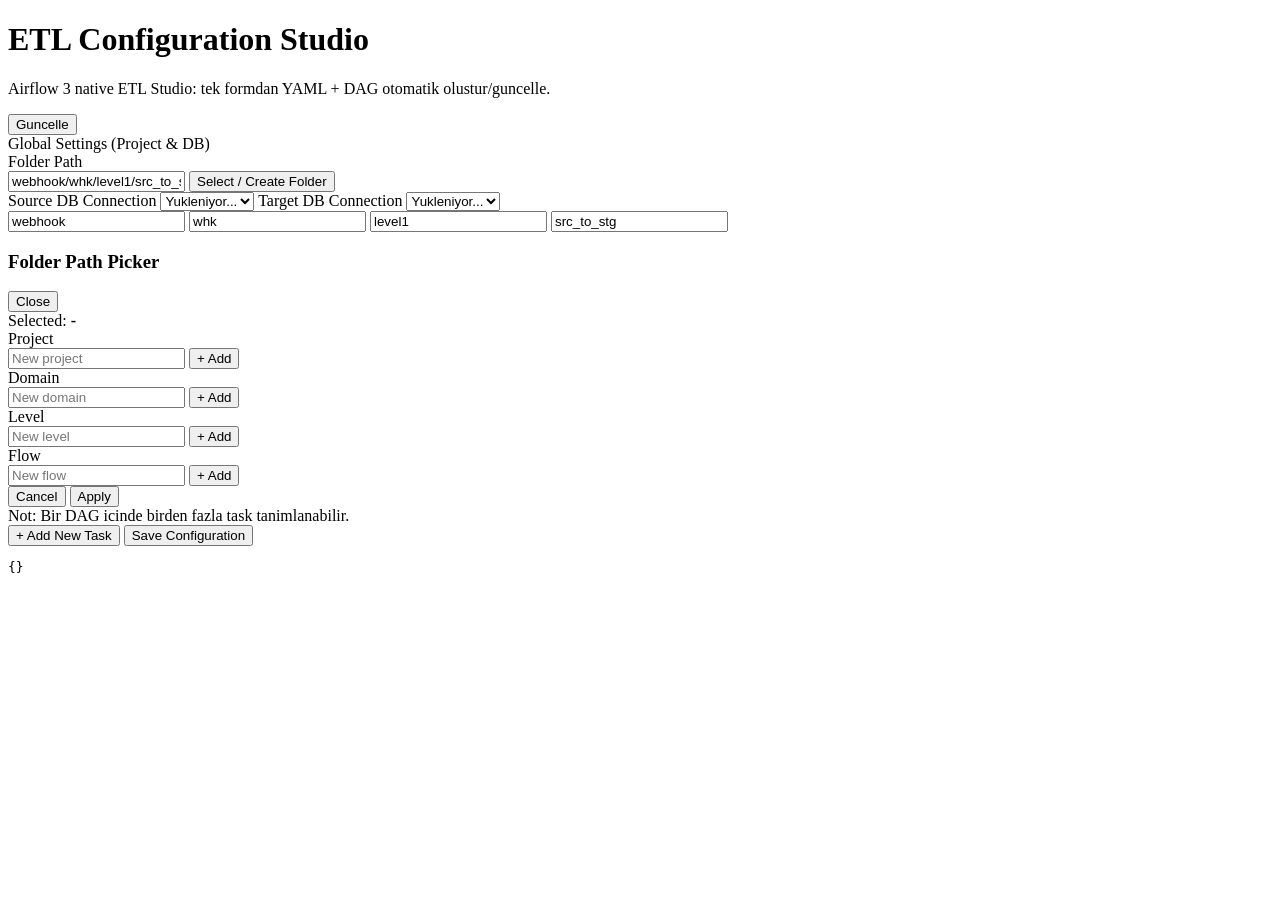
==== src/ffengine/ui/templates/etl_studio/index.html @ 0c3e411a "refactor(ui): Extract ETL Studio CSS and JS from index.html to separate static files" ====
<!doctype html>
<html lang="tr">
<head>
  <meta charset="utf-8">
  <meta name="viewport" content="width=device-width, initial-scale=1">
  <title>ETL Studio</title>
  <link rel="stylesheet" href="/etl-studio/static/etl_studio/css/style.css">
</head>
<body class="etl-studio-root">
  <div class="page etl-studio">
    <header class="page-header">
      <h1>ETL Configuration Studio</h1>
      <p>
        Airflow 3 native ETL Studio: tek formdan YAML + DAG otomatik olustur/guncelle.
      </p>
    </header>
    <div id="theme_notice" class="status-note warn hidden"></div>
    <div id="theme_source_debug" class="muted-note"></div>

    <div class="actions hidden" id="update_actions_top">
      <button class="btn btn-primary" id="btn_update_top" type="button">Guncelle</button>
    </div>

    <section class="panel">
      <div class="panel-title">Global Settings (Project & DB)</div>
      <div class="panel-body grid-3">
        <label>
          Folder Path
          <div class="path-picker-row">
            <input id="folder_path_display" value="webhook/whk/level1/src_to_stg" readonly>
            <button class="btn btn-secondary" id="btn_open_folder_picker" type="button">Select / Create Folder</button>
          </div>
        </label>
        <label>
          Source DB Connection
          <select id="source_conn_id">
            <option value="">Yukleniyor...</option>
          </select>
        </label>
        <label>
          Target DB Connection
          <select id="target_conn_id">
            <option value="">Yukleniyor...</option>
          </select>
        </label>
      </div>
      <input id="project" value="webhook" class="hidden">
      <input id="domain" value="whk" class="hidden">
      <input id="level" value="level1" class="hidden">
      <input id="flow" value="src_to_stg" class="hidden">
    </section>

    <div id="folder_picker_modal" class="folder-picker-modal" aria-hidden="true">
      <div class="picker-backdrop" id="folder_picker_backdrop"></div>
      <div class="picker-dialog" role="dialog" aria-modal="true" aria-labelledby="folder_picker_title">
        <div class="picker-head">
          <h3 id="folder_picker_title">Folder Path Picker</h3>
          <button class="btn btn-danger" id="btn_close_folder_picker" type="button">Close</button>
        </div>
        <div class="picker-summary">Selected: <strong id="folder_picker_summary">-</strong></div>
        <div class="picker-grid">
          <div class="picker-col">
            <div class="picker-col-title">Project</div>
            <div class="picker-list" id="picker_project_list"></div>
            <div class="picker-add">
              <input id="new_project_name" placeholder="New project">
              <button class="btn btn-success" id="btn_add_project" type="button">+ Add</button>
            </div>
          </div>
          <div class="picker-col">
            <div class="picker-col-title">Domain</div>
            <div class="picker-list" id="picker_domain_list"></div>
            <div class="picker-add">
              <input id="new_domain_name" placeholder="New domain">
              <button class="btn btn-success" id="btn_add_domain" type="button">+ Add</button>
            </div>
          </div>
          <div class="picker-col">
            <div class="picker-col-title">Level</div>
            <div class="picker-list" id="picker_level_list"></div>
            <div class="picker-add">
              <input id="new_level_name" placeholder="New level">
              <button class="btn btn-success" id="btn_add_level" type="button">+ Add</button>
            </div>
          </div>
          <div class="picker-col">
            <div class="picker-col-title">Flow</div>
            <div class="picker-list" id="picker_flow_list"></div>
            <div class="picker-add">
              <input id="new_flow_name" placeholder="New flow">
              <button class="btn btn-success" id="btn_add_flow" type="button">+ Add</button>
            </div>
          </div>
        </div>
        <div class="picker-foot">
          <button class="btn btn-secondary" id="btn_cancel_folder_picker" type="button">Cancel</button>
          <button class="btn btn-primary" id="btn_apply_folder_picker" type="button">Apply</button>
        </div>
      </div>
    </div>

    <section class="panel">
      <div class="panel-body">
        <div id="update_mode_status" class="status-note hidden"></div>
        <div id="legacy_guard" class="status-note warn hidden"></div>
        <div id="tasks_container"></div>
        <datalist id="source_schema_options"></datalist>
        <datalist id="source_table_options"></datalist>
        <datalist id="target_schema_options"></datalist>
        <datalist id="target_table_options"></datalist>

        <div class="muted-note">
          Not: Bir DAG icinde birden fazla task tanimlanabilir.
        </div>
        <div class="actions" id="create_actions_bottom">
          <button class="btn btn-success" id="btn_add_task" type="button">+ Add New Task</button>
          <button class="btn btn-primary btn-create-dag" type="button">Save Configuration</button>
        </div>
      </div>
    </section>

    <template id="task_card_template">
      <div class="task-card">
        <div class="task-head">
          <h3 class="task-title">Task #1</h3>
          <button class="btn btn-danger btn-delete-task" type="button">Delete</button>
        </div>
        <label>
          Task Group ID (Folder Name)
          <input class="task-group-id" placeholder="ornek: src_orders_to_dwh_orders_v1">
        </label>
        <div class="task-layout">
          <div class="stack">
            <div class="sub-card source-card">
              <h4>Source Configuration</h4>
              <label>
                Source Type
                <select class="source-type">
                  <option value="table">table</option>
                  <option value="view">view</option>
                </select>
              </label>
              <div class="row-2">
                <label>
                  Source Schema
                  <input class="source-schema" list="source_schema_options" value="public" placeholder="Type 3+ chars">
                </label>
                <label>
                  Source Table (Type to Search, 3+ chars)
                  <input class="source-table" list="source_table_options" value="orders" placeholder="Type 3+ chars">
                </label>
              </div>
            </div>
            <div class="sub-card">
              <div class="tabs" role="tablist">
                <button class="tab-btn active" data-tab="filter" type="button">Filter & Bindings</button>
                <button class="tab-btn" data-tab="partitioning" type="button">Partitioning</button>
                <button class="tab-btn" data-tab="performance" type="button">Performance</button>
                <button class="tab-btn" data-tab="mapping" type="button">Mapping</button>
              </div>
              <div class="tab-panel active" data-tab-panel="filter">
                <label>
                  Where Clause
                  <textarea class="where" rows="4" placeholder="ornek: updated_at >= :last_sync"></textarea>
                </label>
              </div>
              <div class="tab-panel" data-tab-panel="partitioning">
                <label>
                  <input class="partitioning-enabled" type="checkbox" style="width:auto; margin-right:8px;">
                  Partitioning Enabled
                </label>
                <div class="row-2">
                  <label>
                    Column
                    <input class="partitioning-column" placeholder="id">
                  </label>
                  <label>
                    Mode
                    <select class="partitioning-mode">
                      <option value="auto">auto</option>
                      <option value="auto_numeric">auto_numeric</option>
                      <option value="percentile">percentile</option>
                      <option value="hash_mod">hash_mod</option>
                      <option value="distinct">distinct</option>
                      <option value="explicit">explicit</option>
                      <option value="full_scan">full_scan</option>
                    </select>
                  </label>
                </div>
                <div class="row-2">
                  <label>
                    Parts
                    <input class="partitioning-parts" type="number" min="1" value="2">
                  </label>
                  <label>
                    Ranges (JSON array)
                    <input class="partitioning-ranges" placeholder='[{"min":1,"max":100}]'>
                  </label>
                </div>
              </div>
              <div class="tab-panel" data-tab-panel="performance">
                <label>
                  Batch Size
                  <input class="batch-size" type="number" min="1" value="10000">
                </label>
                <div class="muted-note">
                  Community engine tek-is parcacikli calisir; worker/extraction ayarlari v2 formdan kaldirildi.
                </div>
              </div>
              <div class="tab-panel" data-tab-panel="mapping">
                <label>
                  Mapping Mode
                  <select class="column-mapping-mode">
                    <option value="source">source (automatic)</option>
                    <option value="mapping_file">mapping_file</option>
                  </select>
                </label>
                <label>
                  Mapping File (mode=mapping_file)
                  <input class="mapping-file" placeholder="mappings/orders_map.yaml">
                </label>
              </div>
            </div>
          </div>
          <div class="sub-card target-card">
            <h4>Target Configuration</h4>
            <label>
              Load Method
              <select class="load-method">
                <option value="create_if_not_exists_or_truncate">create_if_not_exists_or_truncate</option>
                <option value="append">append</option>
                <option value="replace">replace</option>
                <option value="upsert">upsert</option>
                <option value="delete_from_table">delete_from_table</option>
                <option value="drop_if_exists_and_create">drop_if_exists_and_create</option>
                <option value="script">script</option>
              </select>
            </label>
            <div class="row-2">
              <label>
                Target Schema
                <input class="target-schema" list="target_schema_options" value="dwh" placeholder="Type 3+ chars">
              </label>
              <label>
                Target Table
                <input class="target-table" list="target_table_options" value="orders_stg" placeholder="Type 3+ chars">
              </label>
            </div>
          </div>
        </div>
      </div>
    </template>

    <pre class="response" id="out">{}</pre>
  </div>

  <script src="/etl-studio/static/etl_studio/js/app.js"></script>
</body>
</html>
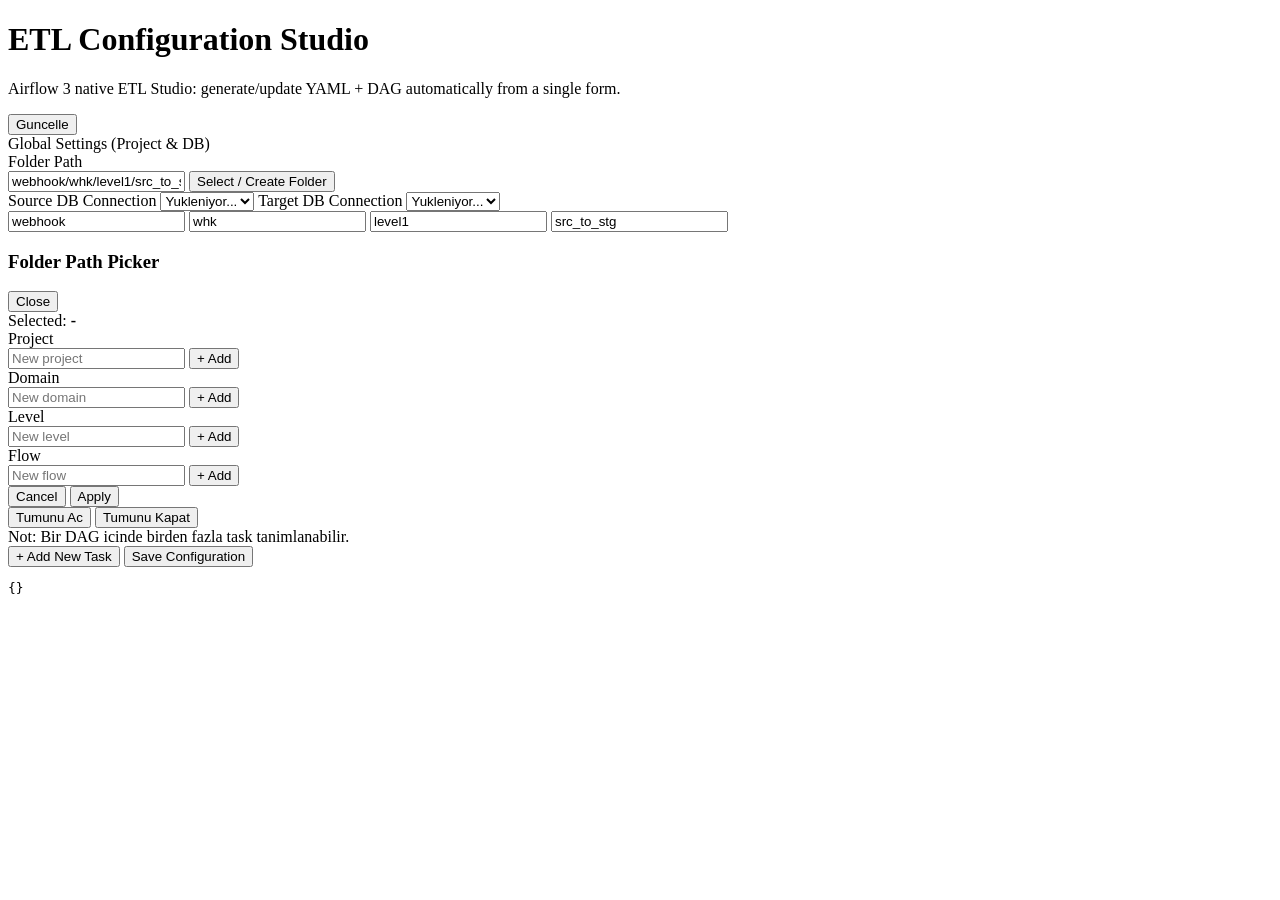
==== commit 49e1ac77: "Finalize C12 ETL Studio UX, binding flow, and typeahead/docs updates" ====
--- a/src/ffengine/ui/templates/etl_studio/index.html
+++ b/src/ffengine/ui/templates/etl_studio/index.html
@@ -4,14 +4,14 @@
   <meta charset="utf-8">
   <meta name="viewport" content="width=device-width, initial-scale=1">
   <title>ETL Studio</title>
-  <link rel="stylesheet" href="/etl-studio/static/etl_studio/css/style.css">
+  <link rel="stylesheet" href="/etl-studio/static/etl_studio/css/style.css?v=8">
 </head>
-<body class="etl-studio-root">
+<body class="etl-studio-root" data-ui-variant="current">
   <div class="page etl-studio">
     <header class="page-header">
       <h1>ETL Configuration Studio</h1>
       <p>
-        Airflow 3 native ETL Studio: tek formdan YAML + DAG otomatik olustur/guncelle.
+        Airflow 3 native ETL Studio: generate/update YAML + DAG automatically from a single form.
       </p>
     </header>
     <div id="theme_notice" class="status-note warn hidden"></div>
@@ -103,11 +103,16 @@
       <div class="panel-body">
         <div id="update_mode_status" class="status-note hidden"></div>
         <div id="legacy_guard" class="status-note warn hidden"></div>
+        <div class="task-toolbar">
+          <button class="btn btn-secondary" id="btn_expand_all_tasks" type="button">Tumunu Ac</button>
+          <button class="btn btn-secondary" id="btn_collapse_all_tasks" type="button">Tumunu Kapat</button>
+        </div>
         <div id="tasks_container"></div>
         <datalist id="source_schema_options"></datalist>
         <datalist id="source_table_options"></datalist>
         <datalist id="target_schema_options"></datalist>
         <datalist id="target_table_options"></datalist>
+        <datalist id="airflow_variable_options"></datalist>
 
         <div class="muted-note">
           Not: Bir DAG icinde birden fazla task tanimlanabilir.
@@ -121,108 +126,45 @@
 
     <template id="task_card_template">
       <div class="task-card">
-        <div class="task-head">
+        <div class="task-head" role="button" tabindex="0" aria-expanded="true">
           <h3 class="task-title">Task #1</h3>
           <button class="btn btn-danger btn-delete-task" type="button">Delete</button>
         </div>
-        <label>
-          Task Group ID (Folder Name)
-          <input class="task-group-id" placeholder="ornek: src_orders_to_dwh_orders_v1">
-        </label>
-        <div class="task-layout">
-          <div class="stack">
+        <div class="task-content">
+          <label>
+            Task Group ID (Opsiyonel)
+            <input class="task-group-id" placeholder="ornek: src_orders_to_dwh_orders_v1">
+          </label>
+          <div class="task-layout">
             <div class="sub-card source-card">
-              <h4>Source Configuration</h4>
-              <label>
-                Source Type
-                <select class="source-type">
-                  <option value="table">table</option>
-                  <option value="view">view</option>
-                </select>
-              </label>
-              <div class="row-2">
-                <label>
-                  Source Schema
-                  <input class="source-schema" list="source_schema_options" value="public" placeholder="Type 3+ chars">
-                </label>
-                <label>
-                  Source Table (Type to Search, 3+ chars)
-                  <input class="source-table" list="source_table_options" value="orders" placeholder="Type 3+ chars">
-                </label>
-              </div>
-            </div>
-            <div class="sub-card">
-              <div class="tabs" role="tablist">
-                <button class="tab-btn active" data-tab="filter" type="button">Filter & Bindings</button>
-                <button class="tab-btn" data-tab="partitioning" type="button">Partitioning</button>
-                <button class="tab-btn" data-tab="performance" type="button">Performance</button>
-                <button class="tab-btn" data-tab="mapping" type="button">Mapping</button>
-              </div>
-              <div class="tab-panel active" data-tab-panel="filter">
-                <label>
-                  Where Clause
-                  <textarea class="where" rows="4" placeholder="ornek: updated_at >= :last_sync"></textarea>
-                </label>
-              </div>
-              <div class="tab-panel" data-tab-panel="partitioning">
-                <label>
-                  <input class="partitioning-enabled" type="checkbox" style="width:auto; margin-right:8px;">
-                  Partitioning Enabled
-                </label>
-                <div class="row-2">
-                  <label>
-                    Column
-                    <input class="partitioning-column" placeholder="id">
-                  </label>
-                  <label>
-                    Mode
-                    <select class="partitioning-mode">
-                      <option value="auto">auto</option>
-                      <option value="auto_numeric">auto_numeric</option>
-                      <option value="percentile">percentile</option>
-                      <option value="hash_mod">hash_mod</option>
-                      <option value="distinct">distinct</option>
-                      <option value="explicit">explicit</option>
-                      <option value="full_scan">full_scan</option>
-                    </select>
-                  </label>
-                </div>
-                <div class="row-2">
-                  <label>
-                    Parts
-                    <input class="partitioning-parts" type="number" min="1" value="2">
-                  </label>
-                  <label>
-                    Ranges (JSON array)
-                    <input class="partitioning-ranges" placeholder='[{"min":1,"max":100}]'>
-                  </label>
-                </div>
-              </div>
-              <div class="tab-panel" data-tab-panel="performance">
-                <label>
-                  Batch Size
-                  <input class="batch-size" type="number" min="1" value="10000">
-                </label>
-                <div class="muted-note">
-                  Community engine tek-is parcacikli calisir; worker/extraction ayarlari v2 formdan kaldirildi.
-                </div>
-              </div>
-              <div class="tab-panel" data-tab-panel="mapping">
-                <label>
-                  Mapping Mode
-                  <select class="column-mapping-mode">
-                    <option value="source">source (automatic)</option>
-                    <option value="mapping_file">mapping_file</option>
-                  </select>
-                </label>
-                <label>
-                  Mapping File (mode=mapping_file)
-                  <input class="mapping-file" placeholder="mappings/orders_map.yaml">
-                </label>
-              </div>
-            </div>
-          </div>
-          <div class="sub-card target-card">
+            <h4>Source Configuration</h4>
+            <label>
+              Source Type
+              <select class="source-type">
+                <option value="table">Table</option>
+                <option value="sql">SQL Query</option>
+              </select>
+            </label>
+            <label class="source-sql-wrap hidden">
+              Source SQL Content (sql.sql)
+              <textarea
+                class="source-inline-sql"
+                rows="6"
+                placeholder="SELECT * FROM ..."
+              ></textarea>
+            </label>
+            <div class="row-2 source-table-wrap">
+              <label>
+                Source Schema
+                <input class="source-schema" list="source_schema_options" value="public" placeholder="Type 3+ chars">
+              </label>
+              <label>
+                Source Table (Type to Search, 3+ chars)
+                <input class="source-table" list="source_table_options" value="orders" placeholder="Type 3+ chars">
+              </label>
+            </div>
+            </div>
+            <div class="sub-card target-card">
             <h4>Target Configuration</h4>
             <label>
               Load Method
@@ -246,6 +188,84 @@
                 <input class="target-table" list="target_table_options" value="orders_stg" placeholder="Type 3+ chars">
               </label>
             </div>
+            </div>
+            <div class="sub-card advanced-card">
+            <div class="tabs" role="tablist">
+              <button class="tab-btn active" data-tab="filter" type="button">Filter & Bindings</button>
+              <button class="tab-btn" data-tab="partitioning" type="button">Partitioning</button>
+              <button class="tab-btn" data-tab="performance" type="button">Performance</button>
+              <button class="tab-btn" data-tab="mapping" type="button">Mapping</button>
+            </div>
+            <div class="tab-panel active" data-tab-panel="filter">
+              <label>
+                Where Clause
+                <textarea class="where" rows="4" placeholder="ornek: updated_at >= :last_sync"></textarea>
+              </label>
+              <div class="bindings-block">
+                <div class="bindings-head">
+                  <span class="bindings-title">Bindings</span>
+                  <button class="btn btn-success btn-binding-add" type="button">+Add</button>
+                </div>
+                <div class="bindings-list hidden"></div>
+              </div>
+            </div>
+            <div class="tab-panel" data-tab-panel="partitioning">
+              <label>
+                <input class="partitioning-enabled" type="checkbox" style="width:auto; margin-right:8px;">
+                Partitioning Enabled
+              </label>
+              <div class="row-2">
+                <label>
+                  Column
+                  <input class="partitioning-column" placeholder="id">
+                </label>
+                <label>
+                  Mode
+                  <select class="partitioning-mode">
+                    <option value="auto">auto</option>
+                    <option value="auto_numeric">auto_numeric</option>
+                    <option value="percentile">percentile</option>
+                    <option value="hash_mod">hash_mod</option>
+                    <option value="distinct">distinct</option>
+                    <option value="explicit">explicit</option>
+                    <option value="full_scan">full_scan</option>
+                  </select>
+                </label>
+              </div>
+              <div class="row-2">
+                <label>
+                  Parts
+                  <input class="partitioning-parts" type="number" min="1" value="2">
+                </label>
+                <label>
+                  Ranges (JSON array)
+                  <input class="partitioning-ranges" placeholder='[{"min":1,"max":100}]'>
+                </label>
+              </div>
+            </div>
+            <div class="tab-panel" data-tab-panel="performance">
+              <label>
+                Batch Size
+                <input class="batch-size" type="number" min="1" value="10000">
+              </label>
+              <div class="muted-note">
+                Community engine tek-is parcacikli calisir; worker/extraction ayarlari v2 formdan kaldirildi.
+              </div>
+            </div>
+            <div class="tab-panel" data-tab-panel="mapping">
+              <label>
+                Mapping Mode
+                <select class="column-mapping-mode">
+                  <option value="source">source (automatic)</option>
+                  <option value="mapping_file">mapping_file</option>
+                </select>
+              </label>
+              <label>
+                Mapping File (mode=mapping_file)
+                <input class="mapping-file" placeholder="mappings/orders_map.yaml">
+              </label>
+            </div>
+            </div>
           </div>
         </div>
       </div>
@@ -254,7 +274,7 @@
     <pre class="response" id="out">{}</pre>
   </div>
 
-  <script src="/etl-studio/static/etl_studio/js/app.js"></script>
+  <script src="/etl-studio/static/etl_studio/js/app.js?v=15"></script>
 </body>
 </html>
 
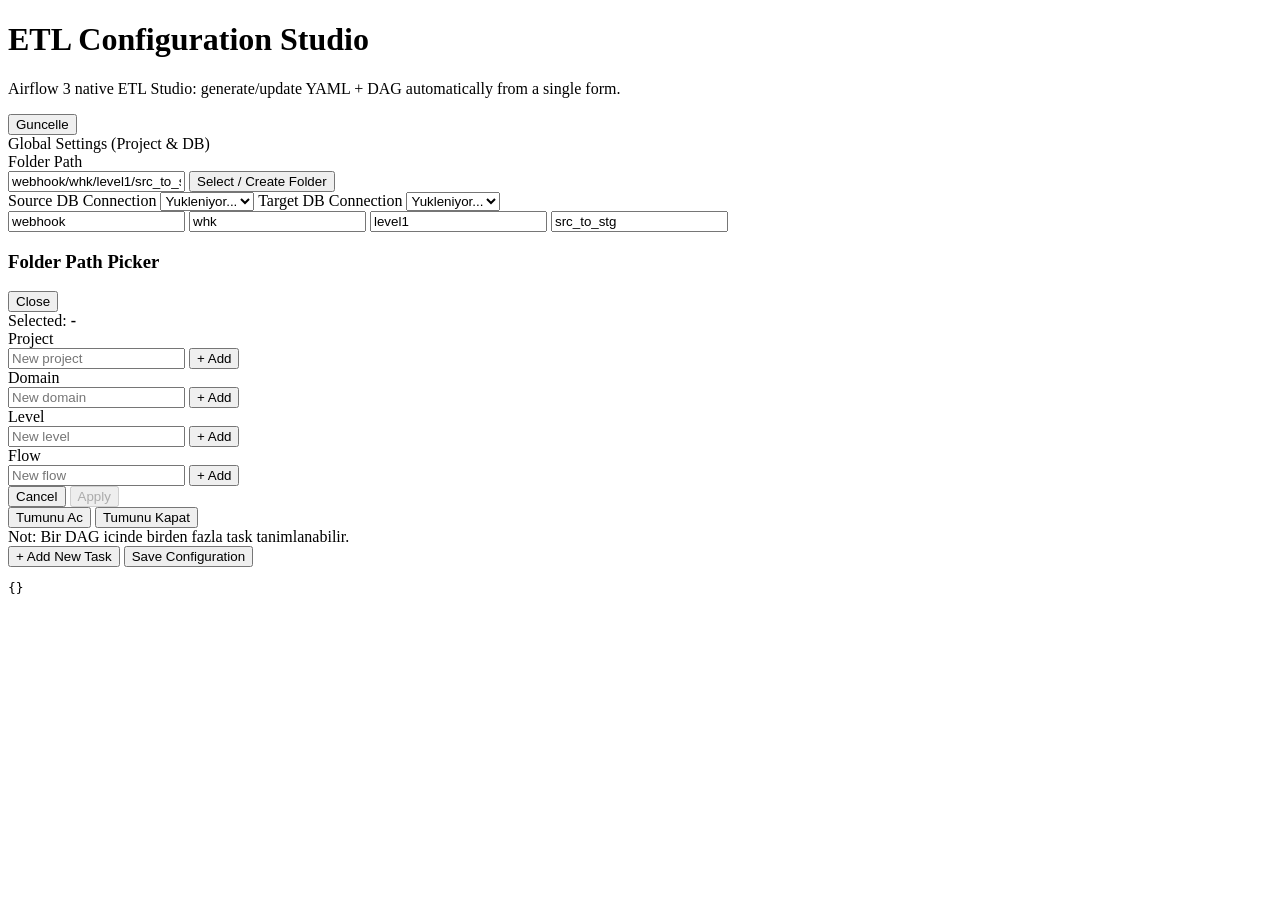
==== commit ebc36c51: "Redesign partition UI and harden mode contracts" ====
--- a/src/ffengine/ui/templates/etl_studio/index.html
+++ b/src/ffengine/ui/templates/etl_studio/index.html
@@ -4,7 +4,7 @@
   <meta charset="utf-8">
   <meta name="viewport" content="width=device-width, initial-scale=1">
   <title>ETL Studio</title>
-  <link rel="stylesheet" href="/etl-studio/static/etl_studio/css/style.css?v=8">
+  <link rel="stylesheet" href="/etl-studio/static/etl_studio/css/style.css?v=11">
 </head>
 <body class="etl-studio-root" data-ui-variant="current">
   <div class="page etl-studio">
@@ -94,7 +94,7 @@
         </div>
         <div class="picker-foot">
           <button class="btn btn-secondary" id="btn_cancel_folder_picker" type="button">Cancel</button>
-          <button class="btn btn-primary" id="btn_apply_folder_picker" type="button">Apply</button>
+          <button class="btn btn-primary" id="btn_apply_folder_picker" type="button" disabled aria-disabled="true">Apply</button>
         </div>
       </div>
     </div>
@@ -214,7 +214,7 @@
                 <input class="partitioning-enabled" type="checkbox" style="width:auto; margin-right:8px;">
                 Partitioning Enabled
               </label>
-              <div class="row-2">
+              <div class="row-2 partitioning-mode-wrap">
                 <label>
                   Column
                   <input class="partitioning-column" placeholder="id">
@@ -232,16 +232,20 @@
                   </select>
                 </label>
               </div>
-              <div class="row-2">
+              <div class="row-2 partitioning-distinct-wrap">
                 <label>
                   Parts
                   <input class="partitioning-parts" type="number" min="1" value="2">
                 </label>
                 <label>
-                  Ranges (JSON array)
-                  <input class="partitioning-ranges" placeholder='[{"min":1,"max":100}]'>
-                </label>
-              </div>
+                  Distinct Limit
+                  <input class="partitioning-distinct-limit" type="number" min="1" value="16">
+                </label>
+              </div>
+              <label class="partitioning-explicit-wrap hidden">
+                Explicit WHERE List (one clause per line)
+                <textarea class="partitioning-ranges partitioning-explicit-ranges" rows="4" placeholder="id < 100&#10;id >= 100 AND id < 200&#10;id >= 200"></textarea>
+              </label>
             </div>
             <div class="tab-panel" data-tab-panel="performance">
               <label>
@@ -274,7 +278,7 @@
     <pre class="response" id="out">{}</pre>
   </div>
 
-  <script src="/etl-studio/static/etl_studio/js/app.js?v=15"></script>
+  <script src="/etl-studio/static/etl_studio/js/app.js?v=17"></script>
 </body>
 </html>
 
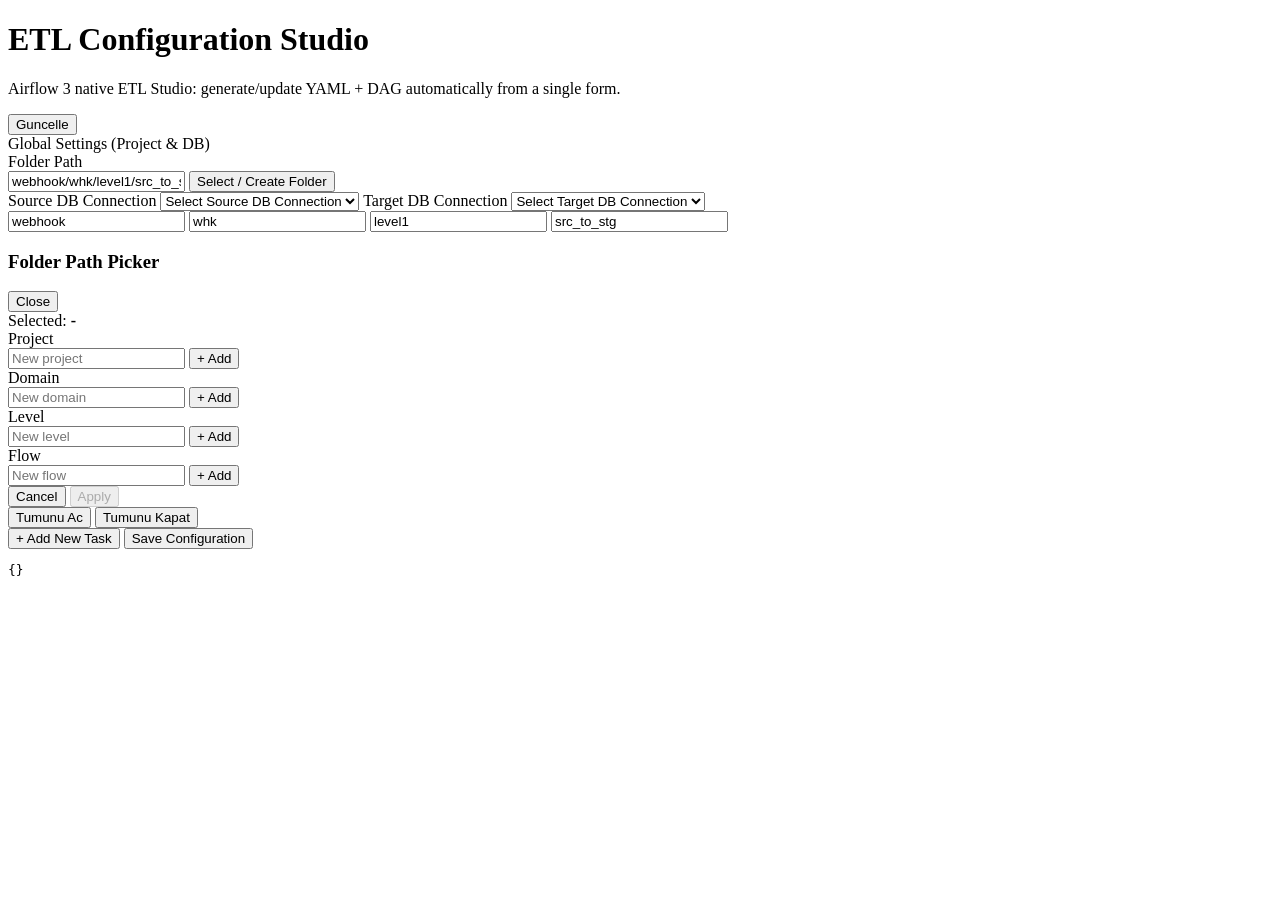
==== commit d504f713: "Update ETL Studio UX and mapping behavior" ====
--- a/src/ffengine/ui/templates/etl_studio/index.html
+++ b/src/ffengine/ui/templates/etl_studio/index.html
@@ -4,7 +4,7 @@
   <meta charset="utf-8">
   <meta name="viewport" content="width=device-width, initial-scale=1">
   <title>ETL Studio</title>
-  <link rel="stylesheet" href="/etl-studio/static/etl_studio/css/style.css?v=11">
+  <link rel="stylesheet" href="/etl-studio/static/etl_studio/css/style.css?v=13">
 </head>
 <body class="etl-studio-root" data-ui-variant="current">
   <div class="page etl-studio">
@@ -34,13 +34,13 @@
         <label>
           Source DB Connection
           <select id="source_conn_id">
-            <option value="">Yukleniyor...</option>
+            <option value="">Select Source DB Connection</option>
           </select>
         </label>
         <label>
           Target DB Connection
           <select id="target_conn_id">
-            <option value="">Yukleniyor...</option>
+            <option value="">Select Target DB Connection</option>
           </select>
         </label>
       </div>
@@ -114,9 +114,6 @@
         <datalist id="target_table_options"></datalist>
         <datalist id="airflow_variable_options"></datalist>
 
-        <div class="muted-note">
-          Not: Bir DAG icinde birden fazla task tanimlanabilir.
-        </div>
         <div class="actions" id="create_actions_bottom">
           <button class="btn btn-success" id="btn_add_task" type="button">+ Add New Task</button>
           <button class="btn btn-primary btn-create-dag" type="button">Save Configuration</button>
@@ -127,14 +124,13 @@
     <template id="task_card_template">
       <div class="task-card">
         <div class="task-head" role="button" tabindex="0" aria-expanded="true">
-          <h3 class="task-title">Task #1</h3>
+          <div class="task-head-main">
+            <h3 class="task-title">Task #1</h3>
+            <div class="task-group-id-readonly muted-note">task_group_id</div>
+          </div>
           <button class="btn btn-danger btn-delete-task" type="button">Delete</button>
         </div>
         <div class="task-content">
-          <label>
-            Task Group ID (Opsiyonel)
-            <input class="task-group-id" placeholder="ornek: src_orders_to_dwh_orders_v1">
-          </label>
           <div class="task-layout">
             <div class="sub-card source-card">
             <h4>Source Configuration</h4>
@@ -215,11 +211,11 @@
                 Partitioning Enabled
               </label>
               <div class="row-2 partitioning-mode-wrap">
-                <label>
+                <label class="partitioning-column-wrap">
                   Column
                   <input class="partitioning-column" placeholder="id">
                 </label>
-                <label>
+                <label class="partitioning-mode-field-wrap">
                   Mode
                   <select class="partitioning-mode">
                     <option value="auto">auto</option>
@@ -228,16 +224,15 @@
                     <option value="hash_mod">hash_mod</option>
                     <option value="distinct">distinct</option>
                     <option value="explicit">explicit</option>
-                    <option value="full_scan">full_scan</option>
                   </select>
                 </label>
               </div>
-              <div class="row-2 partitioning-distinct-wrap">
-                <label>
+              <div class="row-2 partitioning-secondary-wrap">
+                <label class="partitioning-parts-wrap">
                   Parts
                   <input class="partitioning-parts" type="number" min="1" value="2">
                 </label>
-                <label>
+                <label class="partitioning-distinct-limit-wrap">
                   Distinct Limit
                   <input class="partitioning-distinct-limit" type="number" min="1" value="16">
                 </label>
@@ -264,10 +259,18 @@
                   <option value="mapping_file">mapping_file</option>
                 </select>
               </label>
-              <label>
-                Mapping File (mode=mapping_file)
-                <input class="mapping-file" placeholder="mappings/orders_map.yaml">
-              </label>
+              <label class="mapping-content-wrap">
+                Content
+                <textarea class="mapping-content" rows="8" placeholder="version: v1&#10;columns: []"></textarea>
+              </label>
+              <div class="mapping-actions">
+                <button class="btn btn-secondary btn-generate-mapping" type="button">Generate Mapping</button>
+              </div>
+              <label class="mapping-generated-path-wrap">
+                Generated Mapping Path
+                <input class="mapping-generated-path" readonly>
+              </label>
+              <div class="mapping-status muted-note"></div>
             </div>
             </div>
           </div>
@@ -278,7 +281,7 @@
     <pre class="response" id="out">{}</pre>
   </div>
 
-  <script src="/etl-studio/static/etl_studio/js/app.js?v=17"></script>
+  <script src="/etl-studio/static/etl_studio/js/app.js?v=22"></script>
 </body>
 </html>
 
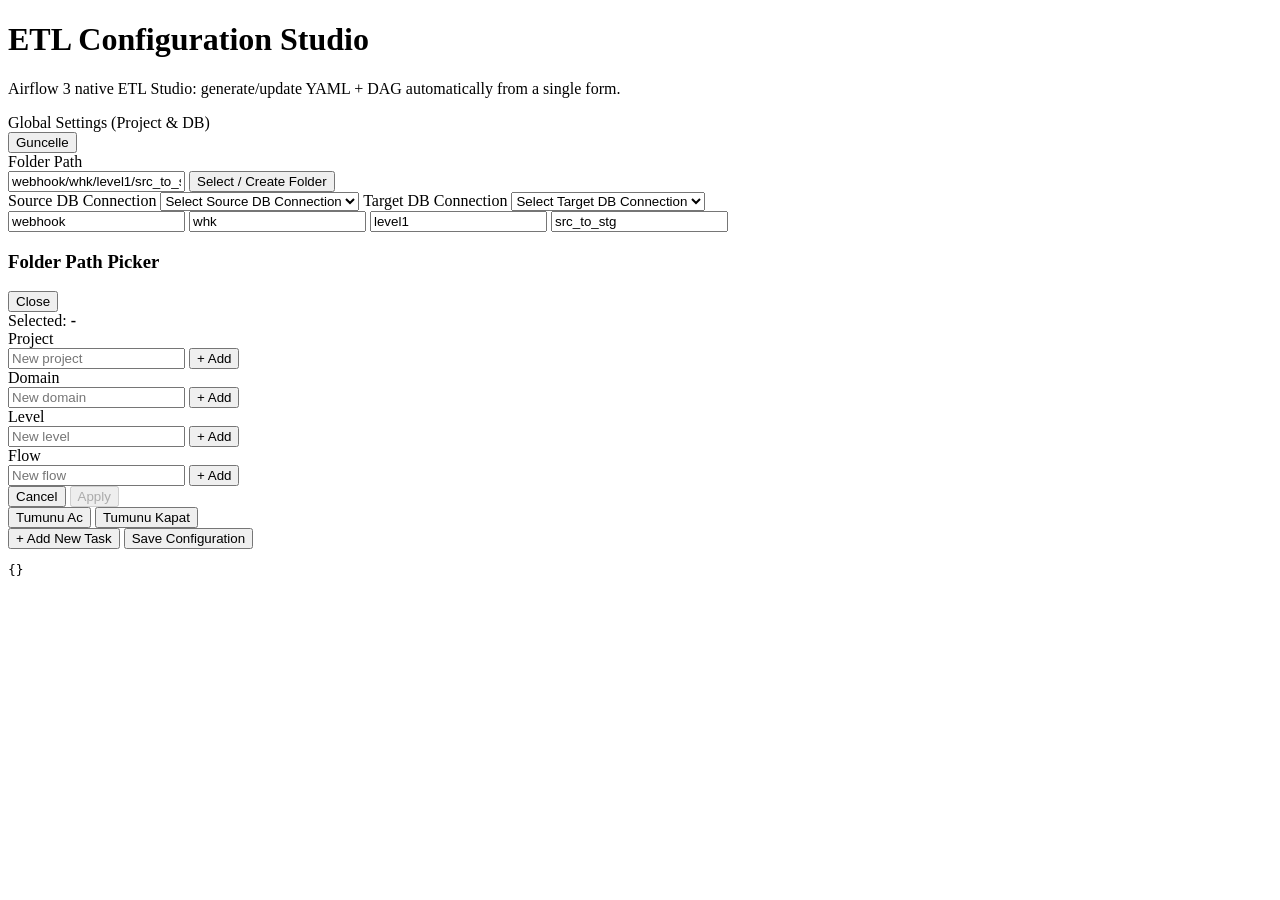
==== commit ea75f218: "Refine ETL Studio multi-DAG flow and tune Airflow DAG discovery intervals" ====
--- a/src/ffengine/ui/templates/etl_studio/index.html
+++ b/src/ffengine/ui/templates/etl_studio/index.html
@@ -4,7 +4,7 @@
   <meta charset="utf-8">
   <meta name="viewport" content="width=device-width, initial-scale=1">
   <title>ETL Studio</title>
-  <link rel="stylesheet" href="/etl-studio/static/etl_studio/css/style.css?v=13">
+  <link rel="stylesheet" href="/etl-studio/static/etl_studio/css/style.css?v=14">
 </head>
 <body class="etl-studio-root" data-ui-variant="current">
   <div class="page etl-studio">
@@ -17,12 +17,13 @@
     <div id="theme_notice" class="status-note warn hidden"></div>
     <div id="theme_source_debug" class="muted-note"></div>
 
-    <div class="actions hidden" id="update_actions_top">
-      <button class="btn btn-primary" id="btn_update_top" type="button">Guncelle</button>
-    </div>
-
     <section class="panel">
-      <div class="panel-title">Global Settings (Project & DB)</div>
+      <div class="panel-title panel-title-row">
+        <span>Global Settings (Project & DB)</span>
+        <div class="panel-title-actions hidden" id="update_actions_top">
+          <button class="btn btn-primary" id="btn_update_top" type="button">Guncelle</button>
+        </div>
+      </div>
       <div class="panel-body grid-3">
         <label>
           Folder Path
@@ -102,7 +103,6 @@
     <section class="panel">
       <div class="panel-body">
         <div id="update_mode_status" class="status-note hidden"></div>
-        <div id="legacy_guard" class="status-note warn hidden"></div>
         <div class="task-toolbar">
           <button class="btn btn-secondary" id="btn_expand_all_tasks" type="button">Tumunu Ac</button>
           <button class="btn btn-secondary" id="btn_collapse_all_tasks" type="button">Tumunu Kapat</button>
@@ -281,7 +281,7 @@
     <pre class="response" id="out">{}</pre>
   </div>
 
-  <script src="/etl-studio/static/etl_studio/js/app.js?v=22"></script>
+  <script src="/etl-studio/static/etl_studio/js/app.js?v=23"></script>
 </body>
 </html>
 
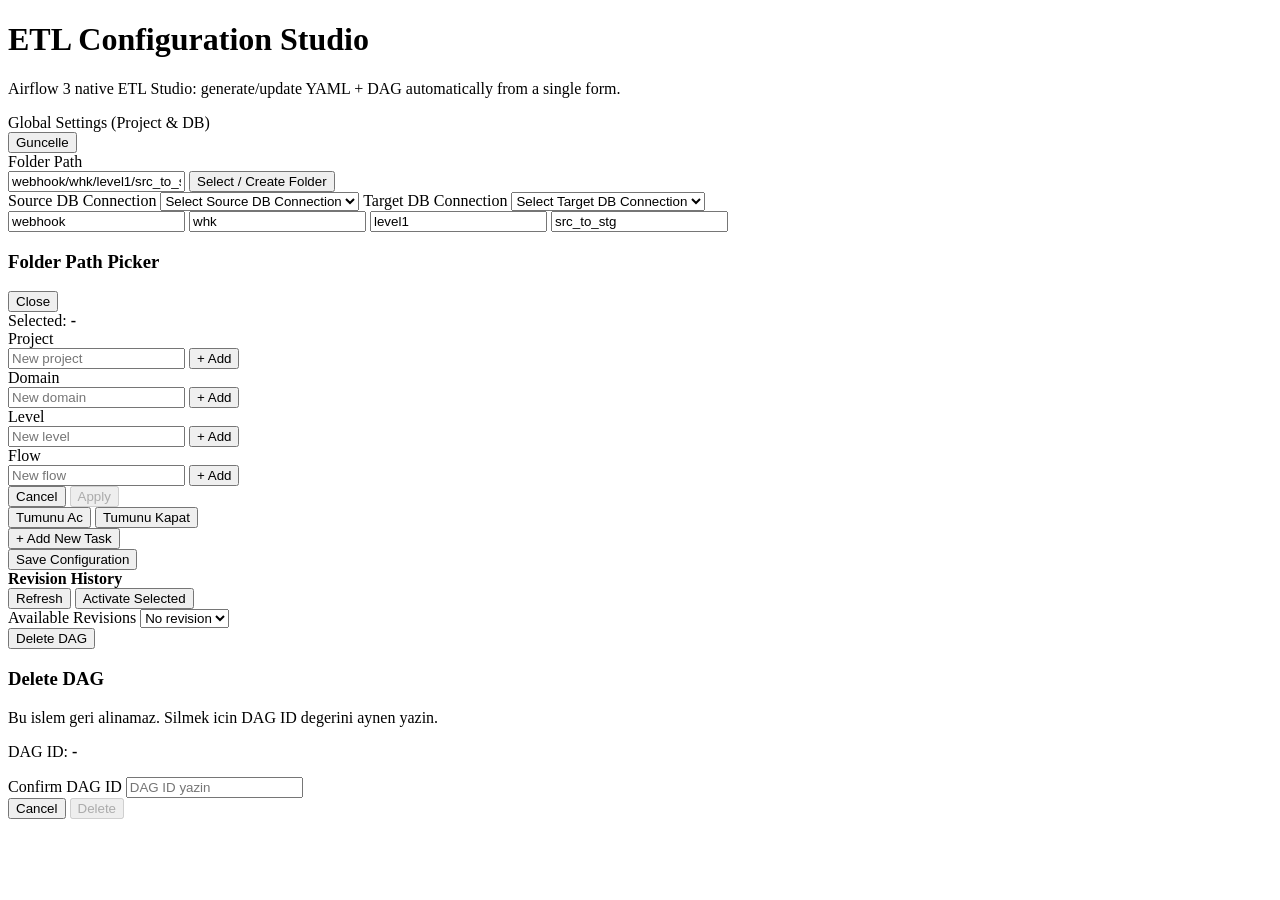
==== commit a3dbeaa0: "Add ETL Studio DAG delete action and cleanup flow" ====
--- a/src/ffengine/ui/templates/etl_studio/index.html
+++ b/src/ffengine/ui/templates/etl_studio/index.html
@@ -4,9 +4,14 @@
   <meta charset="utf-8">
   <meta name="viewport" content="width=device-width, initial-scale=1">
   <title>ETL Studio</title>
-  <link rel="stylesheet" href="/etl-studio/static/etl_studio/css/style.css?v=14">
+  <link rel="stylesheet" href="/etl-studio/static/etl_studio/css/style.css?v=20">
 </head>
 <body class="etl-studio-root" data-ui-variant="current">
+  <div id="operation_progress" class="operation-progress hidden" role="status" aria-live="polite" aria-busy="false">
+    <div class="operation-progress-bar"></div>
+    <span id="operation_progress_label" class="operation-progress-label"></span>
+  </div>
+  <div id="toast_container" class="toast-container" aria-live="polite" aria-atomic="false"></div>
   <div class="page etl-studio">
     <header class="page-header">
       <h1>ETL Configuration Studio</h1>
@@ -114,9 +119,13 @@
         <datalist id="target_table_options"></datalist>
         <datalist id="airflow_variable_options"></datalist>
 
-        <div class="actions" id="create_actions_bottom">
-          <button class="btn btn-success" id="btn_add_task" type="button">+ Add New Task</button>
-          <button class="btn btn-primary btn-create-dag" type="button">Save Configuration</button>
+        <div class="actions actions-inline" id="bottom_actions_row">
+          <div id="task_actions_shared">
+            <button class="btn btn-success" id="btn_add_task" type="button">+ Add New Task</button>
+          </div>
+          <div id="create_actions_bottom">
+            <button class="btn btn-primary btn-create-dag" type="button">Save Configuration</button>
+          </div>
         </div>
       </div>
     </section>
@@ -278,10 +287,49 @@
       </div>
     </template>
 
-    <pre class="response" id="out">{}</pre>
+    <div id="revision_panel" class="revision-panel hidden">
+      <div class="revision-head">
+        <strong>Revision History</strong>
+        <div class="revision-actions">
+          <button class="btn btn-secondary" id="btn_refresh_revisions" type="button">Refresh</button>
+          <button class="btn btn-primary" id="btn_promote_revision" type="button">Activate Selected</button>
+        </div>
+      </div>
+      <label>
+        Available Revisions
+        <select id="revision_select">
+          <option value="">No revision</option>
+        </select>
+      </label>
+      <div id="revision_meta" class="muted-note"></div>
+      <div class="revision-danger-actions">
+        <button class="btn btn-danger" id="btn_delete_dag" type="button">Delete DAG</button>
+      </div>
+    </div>
   </div>
 
-  <script src="/etl-studio/static/etl_studio/js/app.js?v=23"></script>
+  <div id="delete_dag_modal" class="confirm-modal" aria-hidden="true">
+    <div class="confirm-backdrop" id="delete_dag_backdrop"></div>
+    <div class="confirm-dialog" role="dialog" aria-modal="true" aria-labelledby="delete_dag_title">
+      <div class="confirm-head">
+        <h3 id="delete_dag_title">Delete DAG</h3>
+      </div>
+      <div class="confirm-body">
+        <p>Bu islem geri alinamaz. Silmek icin DAG ID degerini aynen yazin.</p>
+        <p class="muted-note">DAG ID: <strong id="delete_dag_expected">-</strong></p>
+        <label>
+          Confirm DAG ID
+          <input id="delete_dag_confirm_input" placeholder="DAG ID yazin">
+        </label>
+      </div>
+      <div class="confirm-actions">
+        <button class="btn btn-secondary" id="btn_cancel_delete_dag" type="button">Cancel</button>
+        <button class="btn btn-danger" id="btn_confirm_delete_dag" type="button" disabled aria-disabled="true">Delete</button>
+      </div>
+    </div>
+  </div>
+
+  <script src="/etl-studio/static/etl_studio/js/app.js?v=29"></script>
 </body>
 </html>
 
